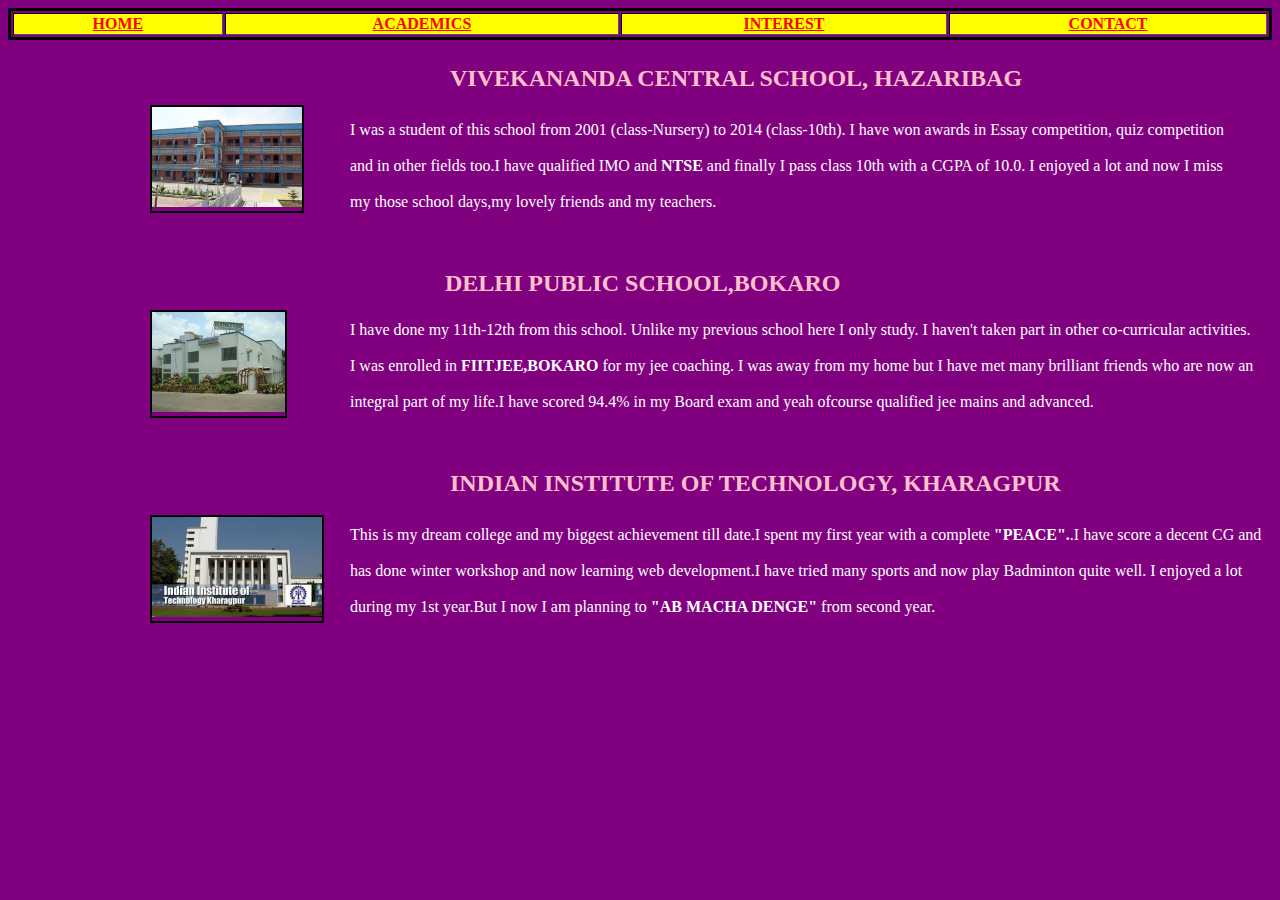
==== index2.html @ 4c93cc00 "initial commit" ====
<!doctype html>
<head>
<title>MY WALL</title>
<link rel="stylesheet" type="text/css" href="extstylesheet.css"/>
<style type="text/css">
body {background-color:purple;}
#div1 {border:2px solid black;
	   position:absolute;
	   top:105px;
	   left:150px;}
#div2 {border:2px solid black;
	   position:absolute;
	   top:310px;
	   left:150px;}
#div3 {border:2px solid black;
	   position:absolute;
	   top:515px;
	   left:150px;}
#div4 {position:absolute;
	   top:45px;
	   left:450px;
	   color:pink;}	   
#div5 {position:absolute;
	   top:250px;
	   left:445px;
	   color:pink;}	
#div6 {position:absolute;
	   top:450px;
	   left:450px;
	   color:pink;}	
#div7 {position:absolute;
	   top:105px;
	   left:350px;
	   color:white;	}  
#div8 {position:absolute;
	   top:305px;
	   left:350px;
	   color:white;	}  	   
#div9 {position:absolute;
	   top:510px;
	   left:350px;
	   color:white;	}  	   
	       	   
</style>
</head>
<body>
<table border="1" width="100%">
<tr>
<th><a href="index.html">HOME</a></th>
<th><a href="index2.html">ACADEMICS</a></th>
<th><a href="index3.html">INTEREST</a></th>
<th><a href="index4.html">CONTACT</a></th>
</tr>
</table>
<div id="div1"><img src="vivekananda.jpg" height="100"></div>
<div id="div2"><img src="dps.jpg" height="100"></div>
<div id="div3"><img src="kgp.jpg" height="100"></div>
<div id="div4"><h2>VIVEKANANDA CENTRAL SCHOOL, HAZARIBAG</h2></div>
<div id="div5"><h2>DELHI PUBLIC SCHOOL,BOKARO</h2></div>
<div id="div6"><h2>INDIAN INSTITUTE OF TECHNOLOGY, KHARAGPUR</h2></div>
<div id="div7"><p>I was a student of this school from 2001 (class-Nursery) to 2014 (class-10th). I have won awards in Essay competition, quiz competition
 <br/><br/>and in other fields too.I have qualified IMO and <strong>NTSE</strong> and finally I pass class 10th with a CGPA of 10.0. I enjoyed a lot and 
 now I miss <br/><br/> my those school days,my lovely friends and my teachers.</p></div>
 <div id="div8"><p>I have done my 11th-12th from this school. Unlike my previous school here I only study. I haven't taken part in other co-curricular 
 activities.<br/><br/>I was enrolled in <strong>FIITJEE,BOKARO</strong> for my jee coaching. I was away from my home but I have met many brilliant friends 
 who are now an<br/><br/> integral part of my life.I have scored 94.4% in my Board exam and yeah ofcourse qualified jee mains and advanced.</p></div>
<div id="div9"><p>This is my dream college and my biggest achievement till date.I spent my first year with a complete <strong>"PEACE".</strong>.I have
score a decent CG and<br/><br/> has done winter workshop and now learning web development.I have tried many sports and now play Badminton quite well.
I enjoyed a lot<br/><br/> during my 1st year.But I now I am planning to <strong>"AB MACHA DENGE"</strong> from second year.</p></div>
</body>
</html>
---- extstylesheet.css ----
a:link{color:red;}
a:visited{color:green;}
a:hover{background-color:blue;
        color:white;
		text-decoration:underline;
		font-weight:bold;}
a:active{background-color:orange;}	
table {border:3px solid black;}
tr {background-color:yellow;}
td {border:2px dashed red;}
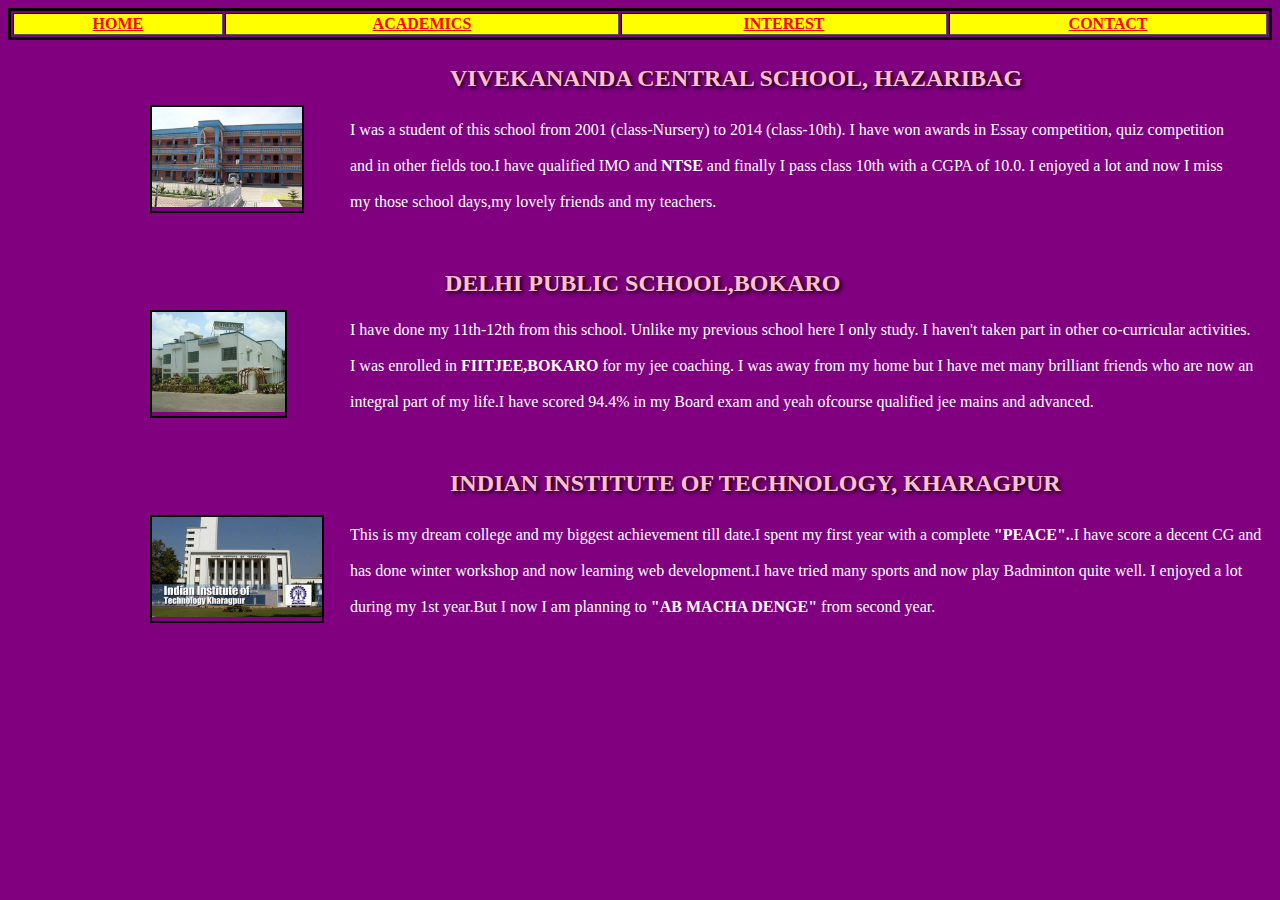
==== commit 799eebb7: "Update index2.html" ====
--- a/index2.html
+++ b/index2.html
@@ -19,15 +19,18 @@
 #div4 {position:absolute;
 	   top:45px;
 	   left:450px;
-	   color:pink;}	   
+	   color:pink;
+	   text-shadow:2px 2px 4px #000000;}	   
 #div5 {position:absolute;
 	   top:250px;
 	   left:445px;
-	   color:pink;}	
+	   color:pink;
+	   text-shadow:2px 2px 4px #000000;}	
 #div6 {position:absolute;
 	   top:450px;
 	   left:450px;
-	   color:pink;}	
+	   color:pink;
+	   text-shadow:2px 2px 4px #000000;}	
 #div7 {position:absolute;
 	   top:105px;
 	   left:350px;
@@ -68,4 +71,4 @@
 score a decent CG and<br/><br/> has done winter workshop and now learning web development.I have tried many sports and now play Badminton quite well.
 I enjoyed a lot<br/><br/> during my 1st year.But I now I am planning to <strong>"AB MACHA DENGE"</strong> from second year.</p></div>
 </body>
-</html>+</html>
--- a/extstylesheet.css
+++ b/extstylesheet.css
@@ -7,4 +7,6 @@
 a:active{background-color:orange;}	
 table {border:3px solid black;}
 tr {background-color:yellow;}
-td {border:2px dashed red;}+td {border:2px dashed red;}
+body {background-repeat:no-repeat;
+      background-size:cover;}
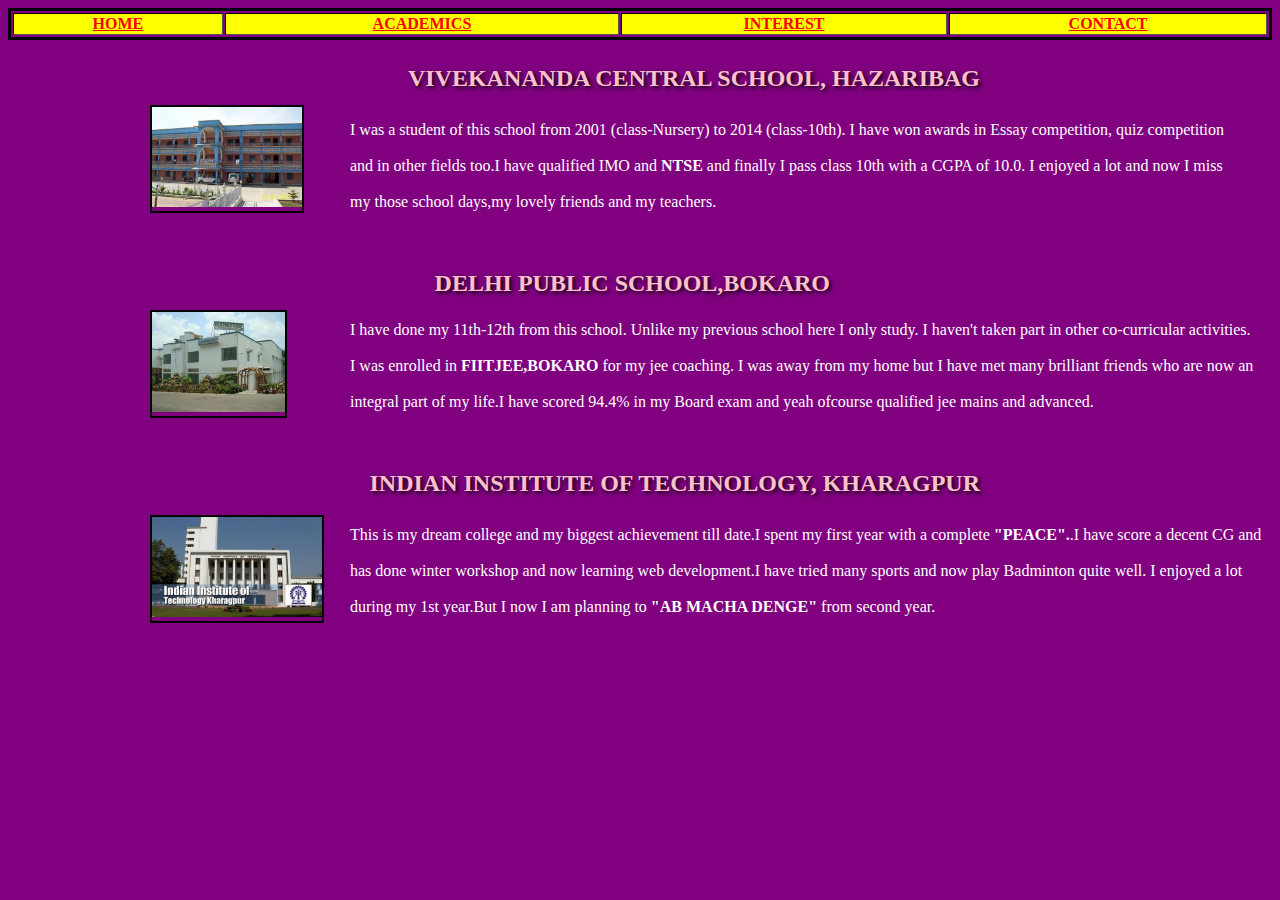
==== commit 90c84cf6: "Update index2.html" ====
--- a/index2.html
+++ b/index2.html
@@ -4,33 +4,65 @@
 <link rel="stylesheet" type="text/css" href="extstylesheet.css"/>
 <style type="text/css">
 body {background-color:purple;}
+@keyframes mymove1
+	{from{right:0px;}
+		to{right:300px;}
+	}
+@keyframes mymove2
+	{from{right:0px;}
+		to{right:450px;}
+	}
+@keyframes mymove3
+	{from{right:0px;}
+		to{right:300px;}
+	}
+@keyframes mymove4
+	{from{transform:rotateY(0deg);}
+		to{transform:rotateY(360deg);}
+	}
+	
 #div1 {border:2px solid black;
 	   position:absolute;
 	   top:105px;
-	   left:150px;}
+	   left:150px;
+	   animation-name:mymove4;
+	   animation-duration:4s;
+	   animation-iteration-count:infinite;}
 #div2 {border:2px solid black;
 	   position:absolute;
 	   top:310px;
-	   left:150px;}
+	   left:150px;
+	    animation-name:mymove4;
+	   animation-duration:4s;
+	   animation-iteration-count:infinite;}
 #div3 {border:2px solid black;
 	   position:absolute;
 	   top:515px;
-	   left:150px;}
+	   left:150px;
+	    animation-name:mymove4;
+	   animation-duration:4s;
+	   animation-iteration-count:infinite;}
 #div4 {position:absolute;
 	   top:45px;
-	   left:450px;
+	   right:300px;
 	   color:pink;
-	   text-shadow:2px 2px 4px #000000;}	   
+	   text-shadow:2px 2px 4px #000000;
+	    animation-timing-function:ease;
+	    animation:mymove1 2s 1;}	   
 #div5 {position:absolute;
 	   top:250px;
-	   left:445px;
+	   right:450px;
 	   color:pink;
-	   text-shadow:2px 2px 4px #000000;}	
+	   text-shadow:2px 2px 4px #000000;
+	     animation-timing-function:ease;
+	    animation:mymove2 2s 1;}	
 #div6 {position:absolute;
 	   top:450px;
-	   left:450px;
+	   right:300px;
 	   color:pink;
-	   text-shadow:2px 2px 4px #000000;}	
+	   text-shadow:2px 2px 4px #000000;
+	 animation-timing-function:ease;
+	    animation:mymove3 2s 1;}	
 #div7 {position:absolute;
 	   top:105px;
 	   left:350px;
